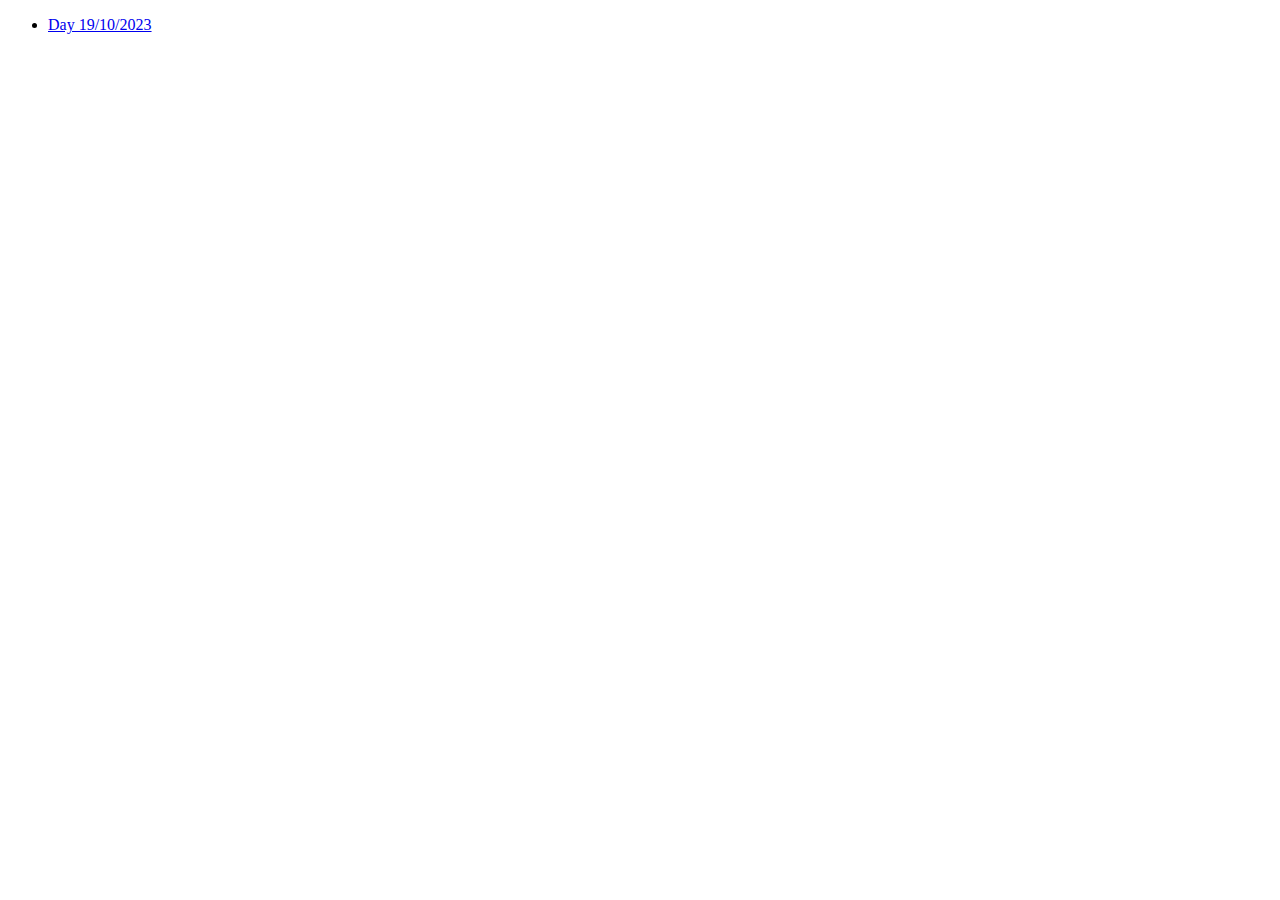
==== index.html @ 621ca519 "Form login - 19/10/2023" ====
<!DOCTYPE html>
<html lang="en">
    <head>
        <meta charset="UTF-8" />
        <meta name="viewport" content="width=device-width, initial-scale=1.0" />
        <title>Document</title>
    </head>
    <body>
        <ul>
            <li><a href="./day-1910/index.html" target="_blank">Day 19/10/2023</a></li>
        </ul>
    </body>
</html>
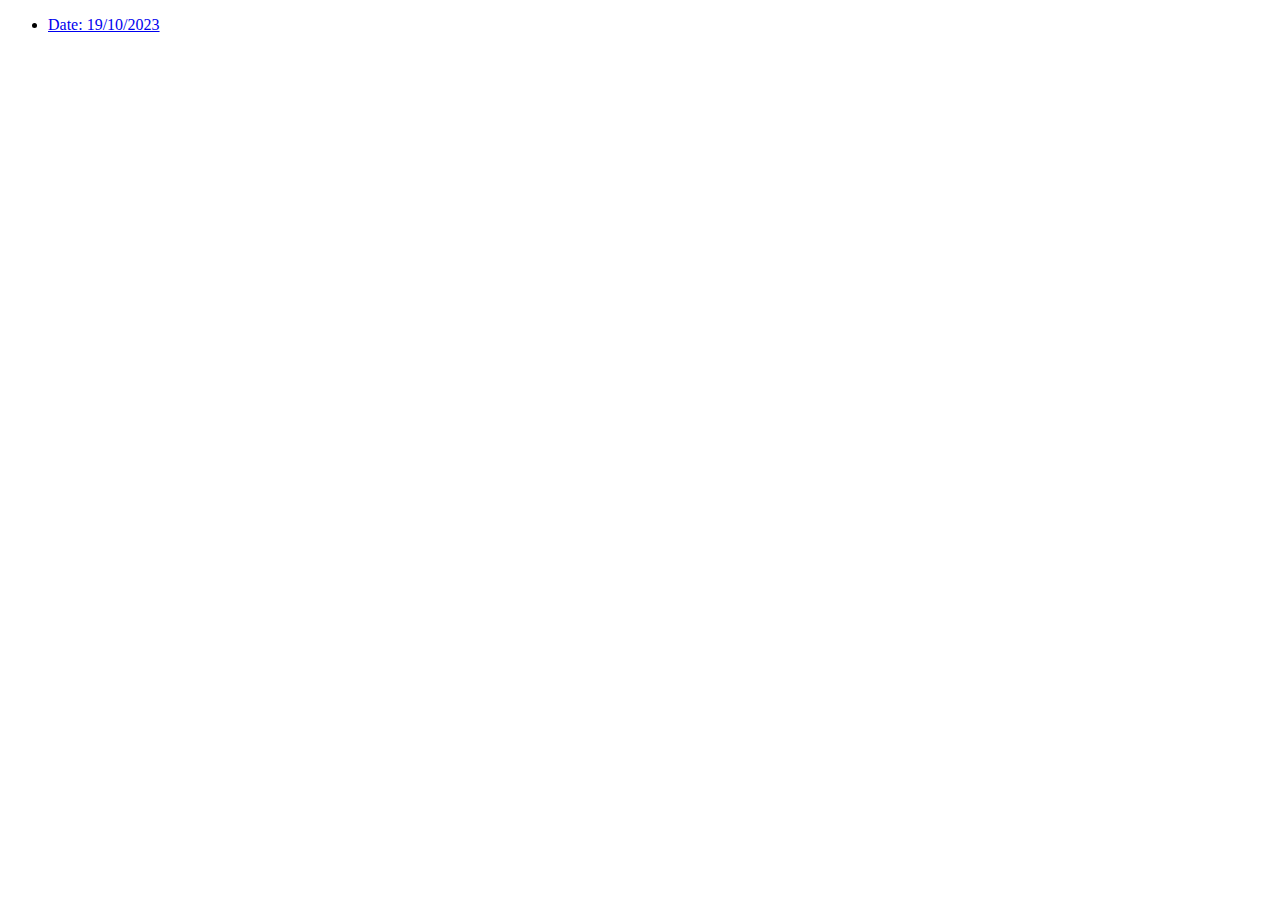
==== commit 415c9fca: "Form login - 19/10/2023" ====
--- a/index.html
+++ b/index.html
@@ -7,7 +7,7 @@
     </head>
     <body>
         <ul>
-            <li><a href="./day-1910/index.html" target="_blank">Day 19/10/2023</a></li>
+            <li><a href="./date-1910/index.html" target="_blank">Date: 19/10/2023</a></li>
         </ul>
     </body>
 </html>
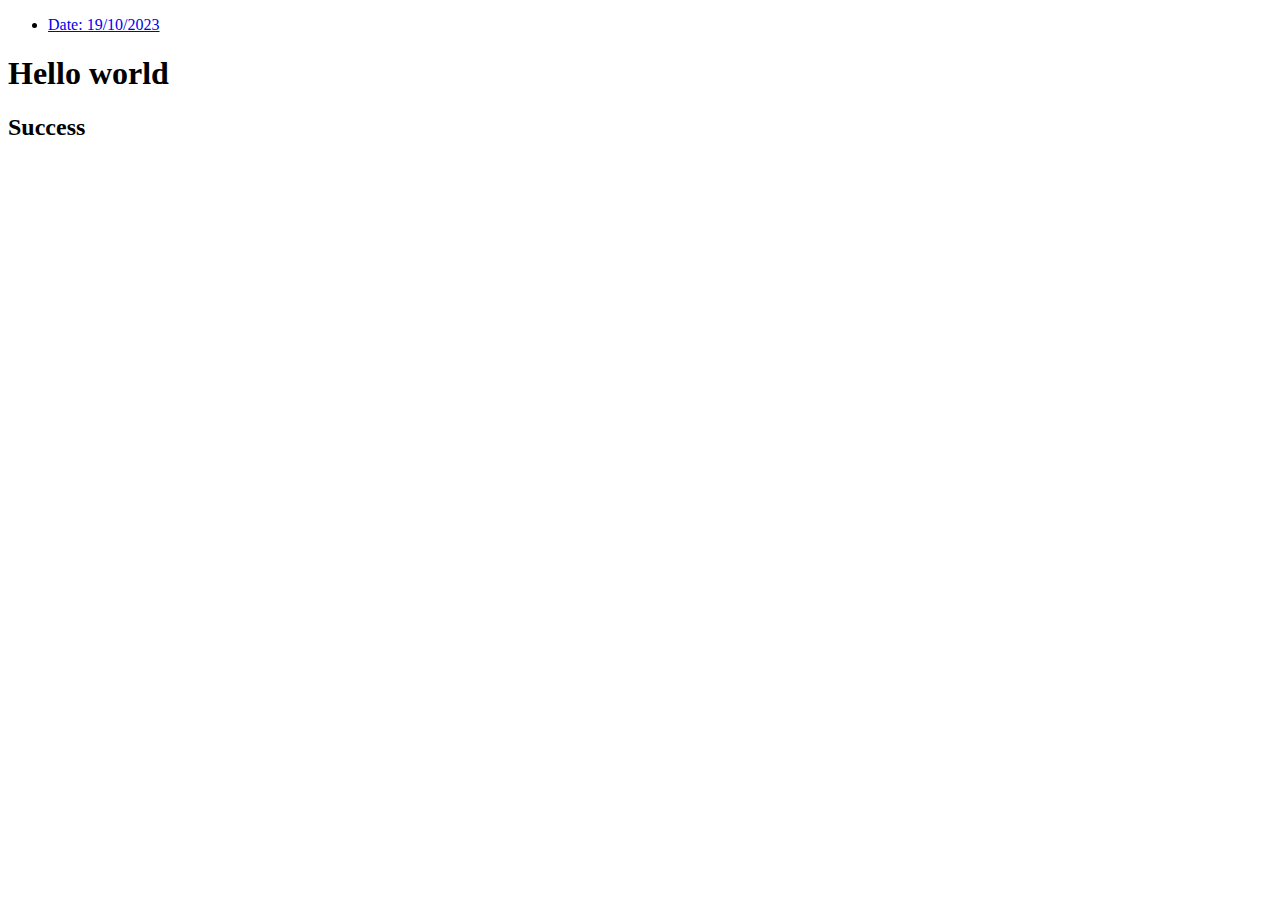
==== commit 59ab2fb7: "02/11/2023" ====
--- a/index.html
+++ b/index.html
@@ -4,10 +4,34 @@
         <meta charset="UTF-8" />
         <meta name="viewport" content="width=device-width, initial-scale=1.0" />
         <title>Document</title>
+        <!-- Font awesome -->
+        <link
+            rel="stylesheet"
+            href="https://cdnjs.cloudflare.com/ajax/libs/font-awesome/6.4.2/css/all.min.css"
+            integrity="sha512-z3gLpd7yknf1YoNbCzqRKc4qyor8gaKU1qmn+CShxbuBusANI9QpRohGBreCFkKxLhei6S9CQXFEbbKuqLg0DA=="
+            crossorigin="anonymous"
+            referrerpolicy="no-referrer"
+        />
+
+        <!-- Bootstrap -->
+        <link
+            href="https://cdn.jsdelivr.net/npm/bootstrap@5.3.2/dist/css/bootstrap.min.css"
+            rel="stylesheet"
+            integrity="sha384-T3c6CoIi6uLrA9TneNEoa7RxnatzjcDSCmG1MXxSR1GAsXEV/Dwwykc2MPK8M2HN"
+            crossorigin="anonymous"
+        />
     </head>
     <body>
         <ul>
-            <li><a href="./date-1910/index.html" target="_blank">Date: 19/10/2023</a></li>
+            <li><i class="fa-brands fa-tiktok"></i><a href="./date-1910/index.html" target="_blank">Date: 19/10/2023</a></li>
         </ul>
+
+        <h1 class="text-danger">Hello world</h1>
+        <h2 class="text-success">Success</h2>
+        <script
+            src="https://cdn.jsdelivr.net/npm/bootstrap@5.3.2/dist/js/bootstrap.bundle.min.js"
+            integrity="sha384-C6RzsynM9kWDrMNeT87bh95OGNyZPhcTNXj1NW7RuBCsyN/o0jlpcV8Qyq46cDfL"
+            crossorigin="anonymous"
+        ></script>
     </body>
 </html>
